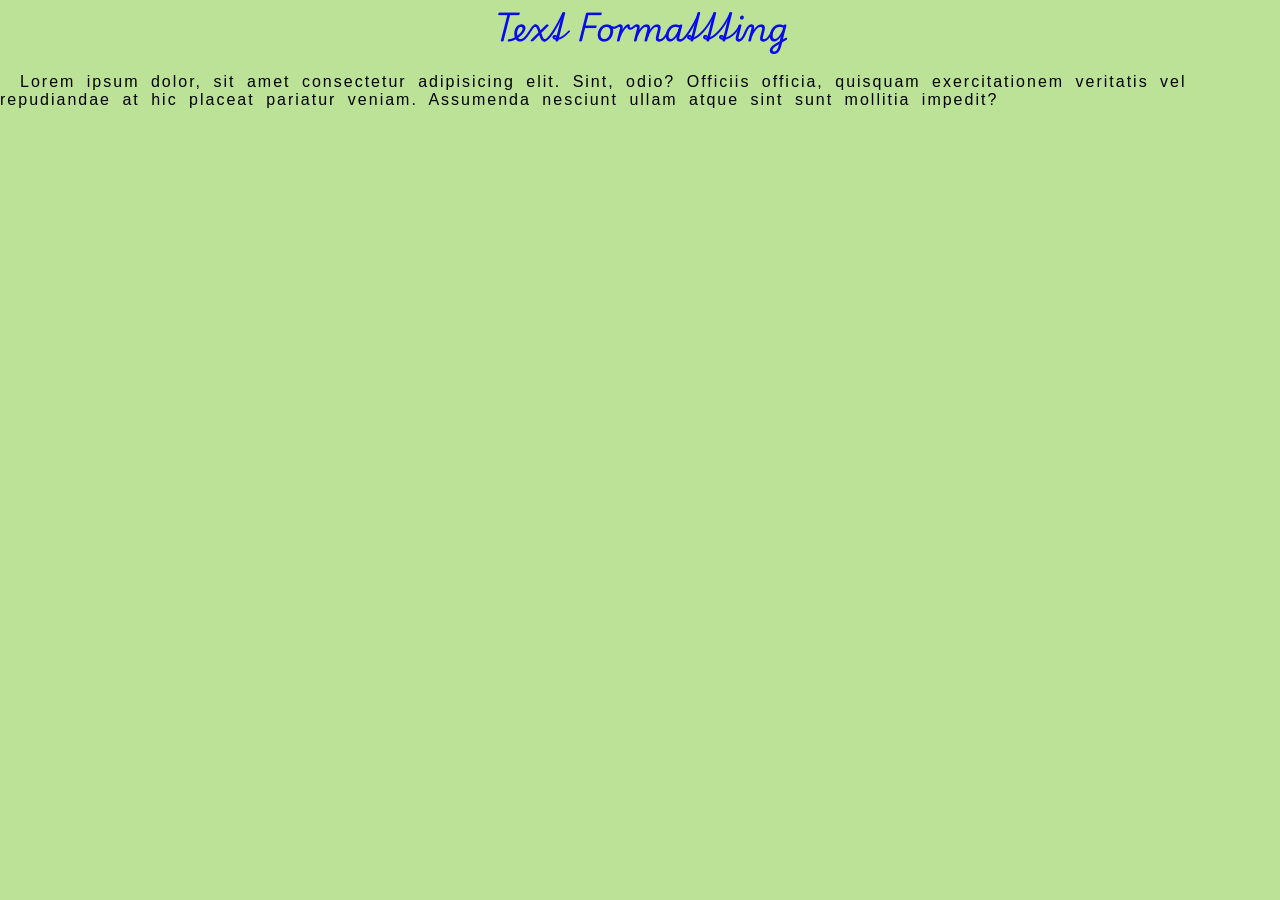
==== css/text/index.html @ 128dbfd9 "learned how to link external css, imporitng font from google fonts and using various text manipulati" ====
<!doctype html>
<html lang="en">
  <head>
    <meta charset="UTF-8" />
    <meta name="viewport" content="width=device-width, initial-scale=1.0" />
    <title>CSS</title>
    <link rel="stylesheet" href="index.css" />
    <link rel="preconnect" href="https://fonts.googleapis.com">
<link rel="preconnect" href="https://fonts.gstatic.com" crossorigin>
<link href="https://fonts.googleapis.com/css2?family=Playwrite+DE+SAS:wght@100..400&display=swap" rel="stylesheet">
  </head>
  <body>
    <h1 id="text_formatting">Text Formattting</h1>
    <p id="paragraph">
      Lorem ipsum dolor, sit amet consectetur adipisicing elit. Sint, odio?
      Officiis officia, quisquam exercitationem veritatis vel repudiandae at hic
      placeat pariatur veniam. Assumenda nesciunt ullam atque sint sunt mollitia
      impedit?
    </p>
  </body>
</html>
---- css/text/index.css ----
*{
    box-sizing: border-box;
    margin: 0;
    padding: 0;
}
body{
    background-color: rgb(187, 226, 151);
}
#text_formatting{
    font-family: "Playwrite DE SAS", cursive;
    text-align: center;
    color: rgb(8, 12, 234);
    text-decoration: overline;
    text-decoration-style: dashed;
    margin-bottom: 20px;
}
#paragraph{
    text-indent: 20px;
    letter-spacing: 2px;
    word-spacing: 5px;
    font-family: Arial, Helvetica, sans-serif;
}
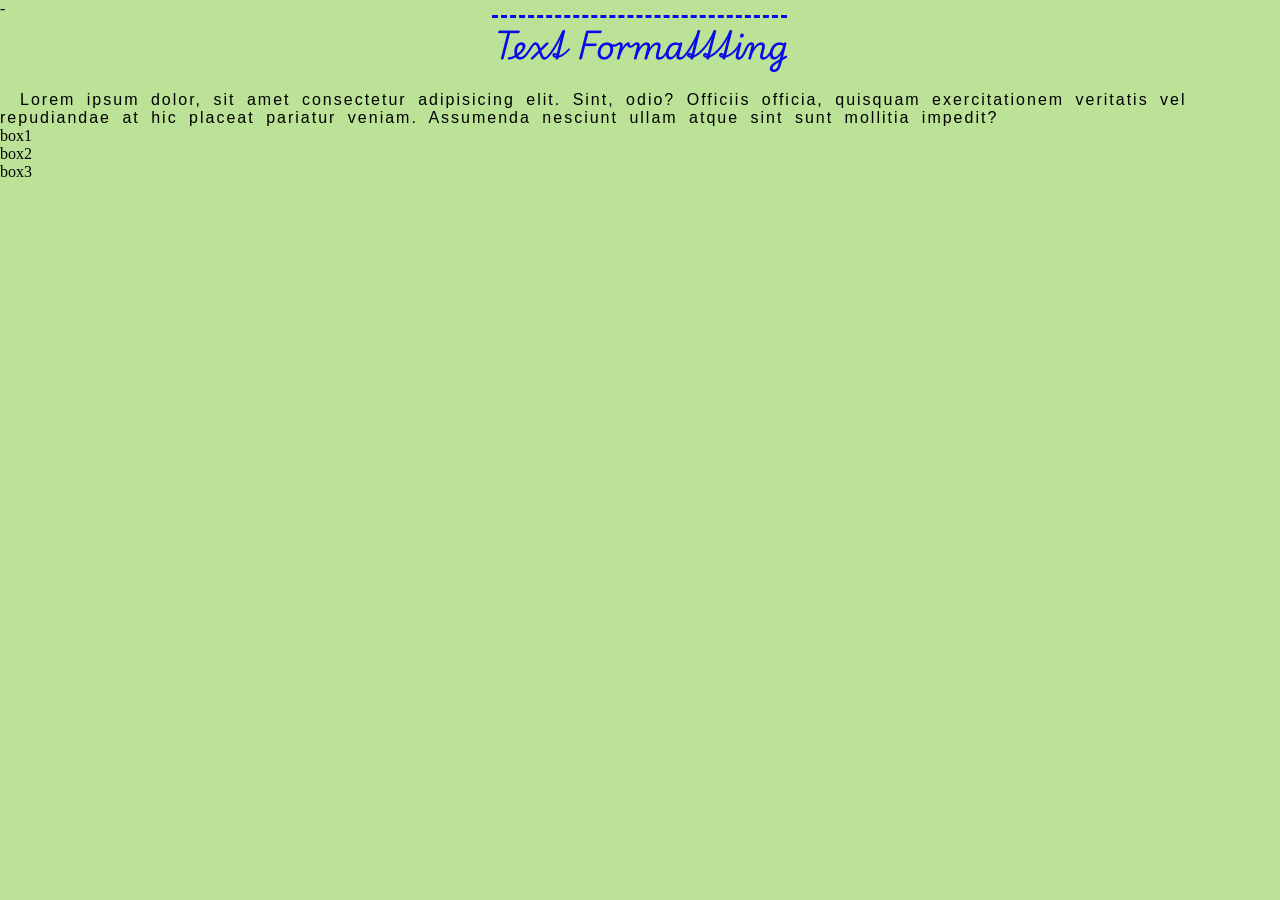
==== commit ff798328: "feat: add text formatting demo with CSS box model practice - Learned basic HTML5 structure (doctype," ====
--- a/css/text/index.html
+++ b/css/text/index.html
@@ -1,6 +1,6 @@
 <!doctype html>
 <html lang="en">
-  <head>
+  <head>-
     <meta charset="UTF-8" />
     <meta name="viewport" content="width=device-width, initial-scale=1.0" />
     <title>CSS</title>
@@ -17,5 +17,16 @@
       placeat pariatur veniam. Assumenda nesciunt ullam atque sint sunt mollitia
       impedit?
     </p>
+    <div class="box">
+      <div class="box1">
+          <p>box1</p>
+    </div>
+    <div class="box2">
+      <p>box2</p>
+    </div>
+    <div class="box3">
+      <p>box3</p>
+    </div>
+    </div>
   </body>
 </html>
